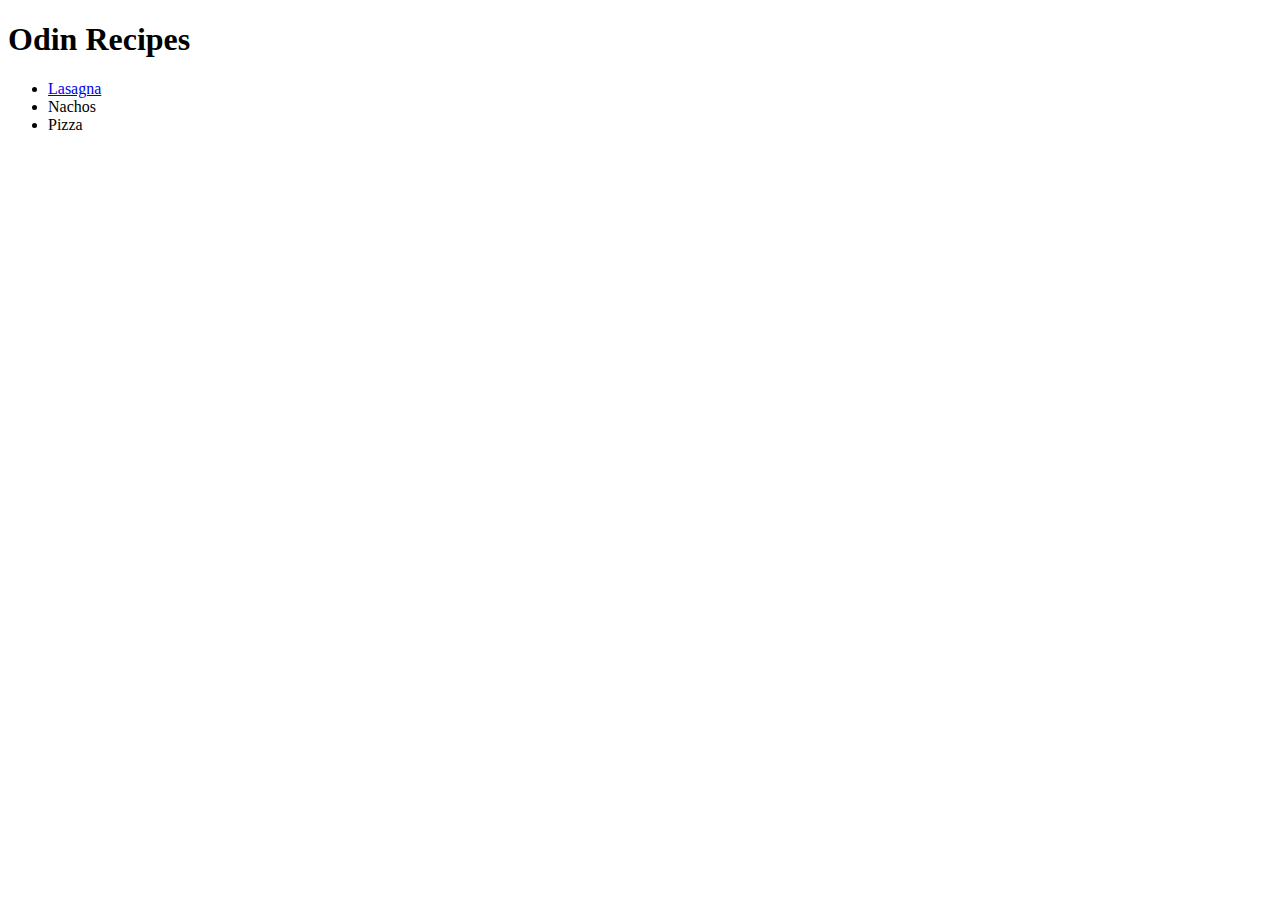
==== index.html @ d2290003 "Adding images and webpages for recipes" ====
<!DOCTYPE html>
<html lang="en">
<head>
    <meta charset="UTF-8">
    <meta name="viewport" content="width=device-width, initial-scale=1.0">
    <title>Document</title>
</head>
<body>
    <h1>Odin Recipes</h1>
    <ul>
        <li><a href="recipes/lasagna.html">Lasagna</a></li>
        <li><a>Nachos</a></li>
        <li><a>Pizza</a></li>



    </ul>
</body>
</html>
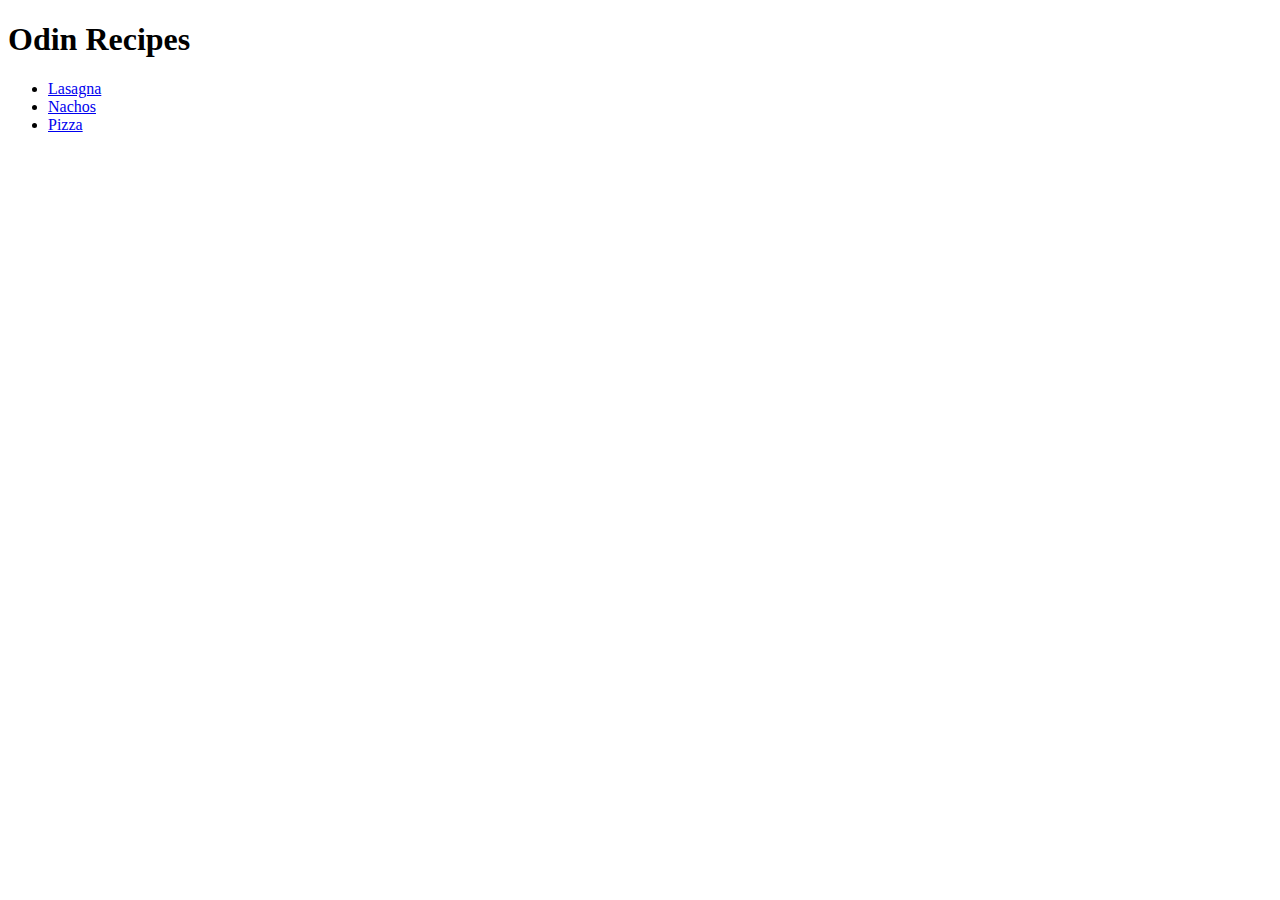
==== commit 2687923f: "Update to index, add linking to recipes" ====
--- a/index.html
+++ b/index.html
@@ -9,8 +9,8 @@
     <h1>Odin Recipes</h1>
     <ul>
         <li><a href="recipes/lasagna.html">Lasagna</a></li>
-        <li><a>Nachos</a></li>
-        <li><a>Pizza</a></li>
+        <li><a href="recipes/nachos.html">Nachos</a></li>
+        <li><a href="recipes/pizza.html">Pizza</a></li>
 
 
 
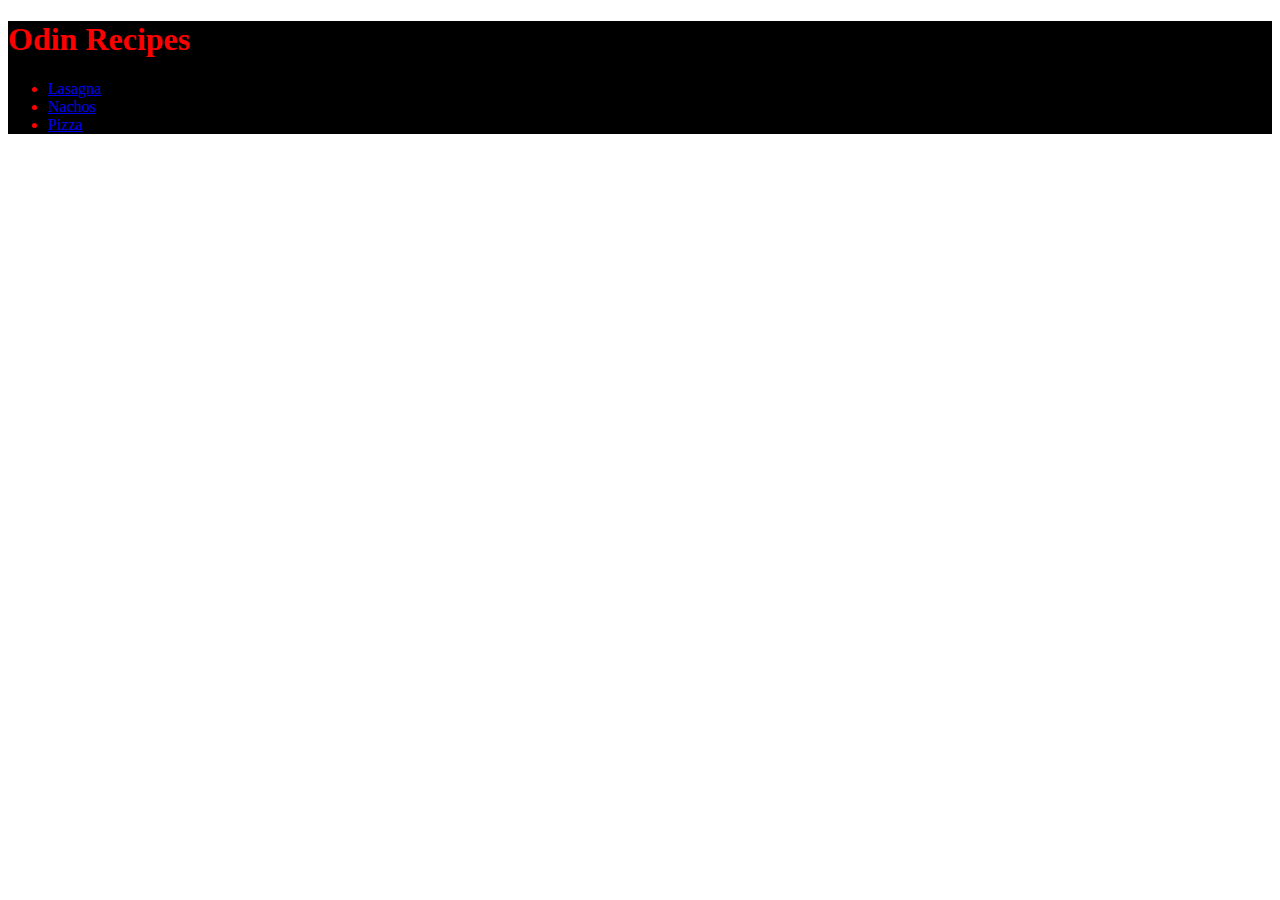
==== commit 1f8bb69b: "Update CSS linking in Index and all recipes" ====
--- a/index.html
+++ b/index.html
@@ -4,16 +4,19 @@
     <meta charset="UTF-8">
     <meta name="viewport" content="width=device-width, initial-scale=1.0">
     <title>Document</title>
+    <link rel="stylesheet" href="style.css">
 </head>
 <body>
-    <h1>Odin Recipes</h1>
-    <ul>
-        <li><a href="recipes/lasagna.html">Lasagna</a></li>
-        <li><a href="recipes/nachos.html">Nachos</a></li>
-        <li><a href="recipes/pizza.html">Pizza</a></li>
+    <div class="centre-div">
+        <h1>Odin Recipes</h1>
+        <ul>
+            <li><a href="recipes/lasagna.html">Lasagna</a></li>
+            <li><a href="recipes/nachos.html">Nachos</a></li>
+            <li><a href="recipes/pizza.html">Pizza</a></li>
 
 
 
-    </ul>
+        </ul>
+    </div>
 </body>
 </html>--- a/style.css
+++ b/style.css
@@ -0,0 +1,6 @@
+.centre-div{
+    margin:auto;
+    vertical-align: middle;
+    color:red;
+    background-color:black;
+}